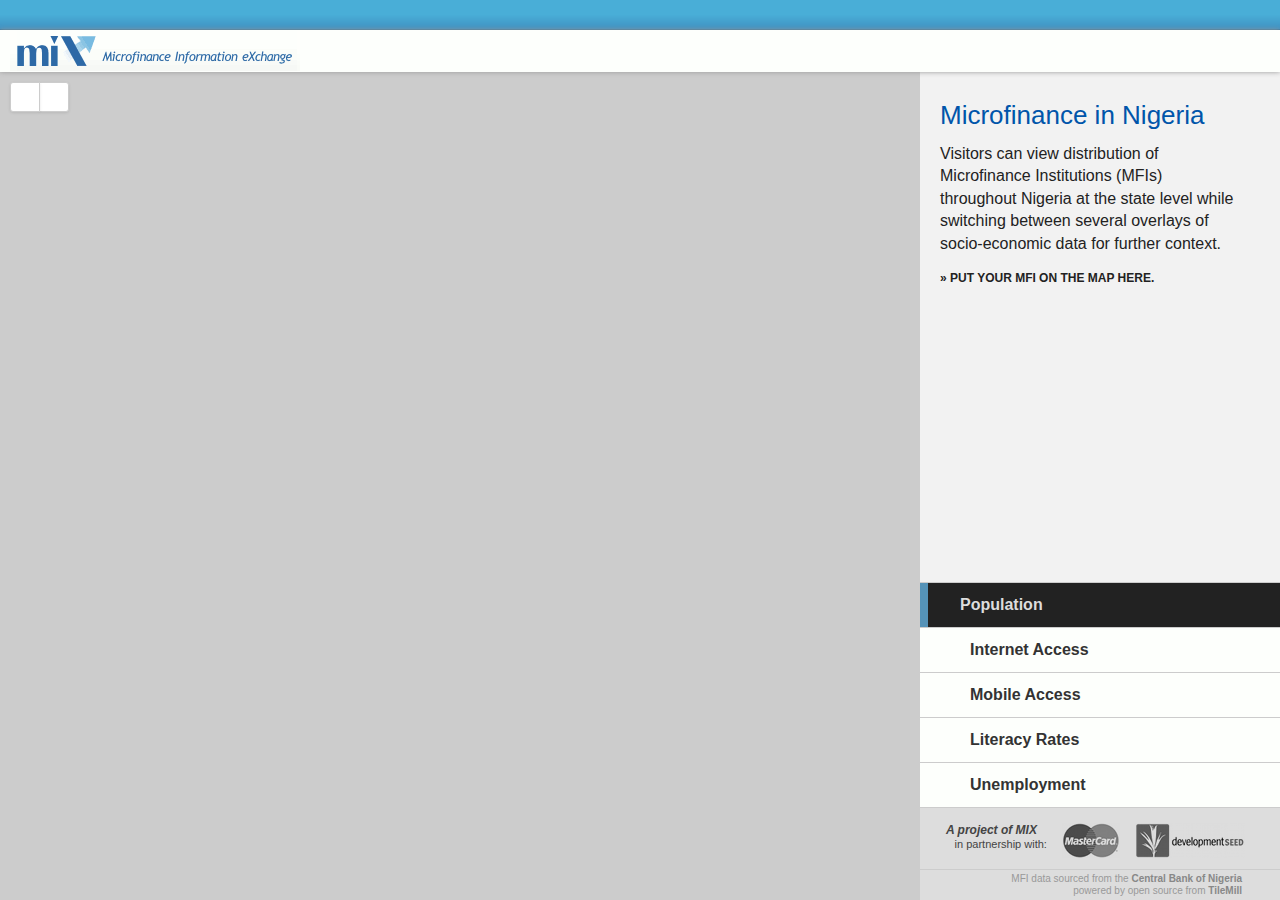
==== staging/index.html @ 4a8c9562 "adding staging directory; using legend compositing" ====
<?xml version="1.0" encoding="UTF-8"?> 
<!DOCTYPE html PUBLIC "-//W3C//DTD XHTML 1.0 Strict//EN" "http://www.w3.org/TR/xhtml1/DTD/xhtml1-strict.dtd">
<html xmlns="http://www.w3.org/1999/xhtml" xml:lang="en" lang="en">

<head>
  <meta http-equiv="Content-Type" content="text/html; charset=UTF-8" />
  <title>MIX | Microfinance in Nigeria</title>
  <link rel="shortcut icon" href="images/mixmarket_favicon.ico" type="image/x-icon" />
  
   <script src='scripts/jquery-1.6.1.min.js' type='text/javascript'></script>
   <script src='scripts/modestmaps.min.js' type='text/javascript'></script>
   <script src='scripts/wax.mm.min.js' type='text/javascript'></script>
   <link href='css/controls.css' rel='stylesheet' type='text/css'/>
   <link rel='stylesheet' href='css/reset.css' type='text/css'/>
   <link rel='stylesheet' href='css/style.css' type='text/css'/>
</head>

<body>
  <div class="top">
  </div>
  <div class='header'>
    <div style="float:left;"><a href='http://www.themix.org' class='logoL'>Microfinance Information eXchange</a></div>
  </div>
  
  <div class='about'>
      <h2>Microfinance in Nigeria</h2>
      <p>Visitors can view distribution of Microfinance Institutions (MFIs) throughout Nigeria at the state level while switching between several overlays of socio-economic data for further context.</p>
	   <p class='more'>
	   		<a href="#">&raquo; Put your MFI on the map here.</a>
	   </p>
      <div class="layerswitch">
        <ul class="layers">
        <li><a id="MIX_Nigeria_Population2006" href="#">Population</a></li>
        <li><a id="MIX_Nigeria_InternetAccess" href="#">Internet Access</a></li>
        <li><a id="MIX_Nigeria_MobileAccess" href="#">Mobile Access</a></li>
        <li><a id="MIX_Nigeria_LiteracyRates" href="#">Literacy Rates</a></li>
        <li><a id="MIX_Nigeria_Unemployment" href="#">Unemployment</a></li>
        </ul>
     </div>
      <div class="partners">
        <div class="partL">
          <span class="projectof">A project of MIX&nbsp;&nbsp;&nbsp;</span><br />      
	       in partnership with:
	     </div>
	     <div class="partimg">
	       <a href="http://www.mastercard.com" target="_blank"><img src="images/logo_mc_bw2.png" alt="mastercard" /></a>&nbsp;&nbsp;&nbsp;&nbsp;&nbsp;<a target="_blank" href="http://www.developmentseed.org"><img src="images/logo_ds_bw2.png" alt="development seed" /></a>
	     </div>
      </div>
      <div class="tmlink">
        MFI data sourced from the <a target='_blank' href='http://www.cenbank.org'>Central Bank of Nigeria</a><br />
        powered by open source from <a target='_blank' href='http://tilemill.com'>TileMill</a></div>
  </div>
  
  <div id='map'>
  </div>
  
  <script type="text/javascript">
    //global vars
    var m,
      legend,
      mm = com.modestmaps;
    
    $(function() {
      // Default active class to population
      $('a#MIX_Nigeria_Population2006').addClass('active'); 
      
      // Build map
      m = new mm.Map('map',
          new wax.mm.provider({
          baseUrl: ['http://a.staging.mapbox.com/mix/',
                    'http://b.staging.mapbox.com/mix/',
                    'http://c.staging.mapbox.com/mix/',
                    'http://d.staging.mapbox.com/mix/'],
          layerName: [
              'world-blank',
              'world-urban-areas',
              'MIX_Nigeria_Population2006',
              'Nigeria-LGA-borders',
              'world-borders-dark',
              'MIX_Nigeria_Sharialine',
              'mix-nigeria-mfis'].join(','),
          zoomRange: [4, 8]}),
          null,
          [
            new mm.DragHandler,
            new mm.DoubleClickHandler,
            new mm.TouchHandler,
            new mm.MouseWheelHandler
         ]);
      wax.mm.interaction(m);
      wax.mm.zoomer(m);
      wax.mm.zoombox(m);
      legend = wax.mm.legend(m);
      m.setCenterZoom(new mm.Location(9.5,12), 6);
    });
     
    $('.layers li a').click(function() {
      // Layer switcher
      m.setProvider(new wax.mm.provider({
          baseUrl: [
              'http://a.staging.mapbox.com/mix/',
              'http://b.staging.mapbox.com/mix/',
              'http://c.staging.mapbox.com/mix/',
              'http://d.staging.mapbox.com/mix/'],
          layerName: [
              'world-blank',
              'world-urban-areas',
              this.id,
              'Nigeria-LGA-borders',
              'world-borders-dark',
              'MIX_Nigeria_Sharialine',
              'mix-nigeria-mfis'].join(','),
          filetype: '.png',
          zoomRange: [4, 8]
      }));

      // Re-render the legend with the new tileset.
      legend.legend.render([
          m.provider.getTileUrl({
              zoom: 0,
              column: 0,
              row: 0
          })
      ]);

      $('.layers li a').removeClass('active');
      $(this).addClass('active');
    });
  </script>
</body>
</html>
---- staging/css/controls.css ----
a.wax-fullscreen {
  /* TODO: sprite-based fullscreen button */
  position: absolute;
  top: 5px;
  left: 5px;
  z-index: 99999;
  }
/*
a.zoomer {
  text-decoration:none;
  position:absolute;
  background-color:#444;
  color:#fff;
  line-height:25px;
  font-size:20px;
  z-index:99999;
  text-align:center;
  width:25px;
  height:25px;
  }

  a.zoomin {
    left:5px;
    }

  a.zoomout {
    left:35px;
    }

  a.zoomdisabled {
    background-color:#333;
    }
*/

.wax-fullscreen-map {
  position:fixed !important;
  width:auto !important;
  height:auto !important;
  top:0;
  left:0;
  right:0;
  bottom:0;
  z-index:999999999999;
  }

.wax-legends {
  position:absolute;
  left:10px;
  bottom:10px;
  z-index:999999;
  }

/*.wax-legends .wax-legend {
  padding:10px;
  background:#333;
  color:#fff;
  }*/

/*
.wax-tooltip {
  z-index:999999;
  position:absolute;
  background:#333;
  color:#fff;
  padding:10px;
  left:10px;
  top:10px;
  max-width:300px;
  opacity:1;
  -webkit-transition:opacity .5s;
  -moz-transition:opacity .5s;
  }
*/
.wax-tooltip.hide { opacity:0; }

.wax-tooltip .close {
  display:block;
  position:absolute;
  top:0px;
  right:0px;
  }

.wax-mobile-body .wax-tooltip {
  position:absolute;
  top:50px;
  }

.zoombox-box,
.boxselector-box {
  margin:0;
  padding:0;
  border:1px dashed #888;
  background: rgba(255,255,255,0.25);
  position: absolute;
  top: 0;
  left: 0;
  width: 0;
  height: 0;
  display: none;
  }

.zoombox-box-container,
.boxselector-box-container,
.pointselector-box-container {
  margin:0;
  padding:0;
  position:absolute;
  background: url(blank.gif);
  top:0;
  left:0;
  }

.wax-point-div {
  width:10px;
  height:10px;
  margin-left:-5px;
  margin-top:-5px;
  background:#fff;
  border:1px solid #333;
  -webkit-border-radius:5px;
  }
  

/* * * * */


.wax-legends,
.wax-tooltip {
  position:absolute;
  z-index:999999;
  right:10px;
  }

.wax-legends { bottom:10px; }
.wax-tooltip { top:10px; }

.wax-legend,
.wax-tooltip {
  font:normal 13px/20px Arial,sans-serif;
  color:#222;
  min-width:180px;
  max-width:280px;
  max-height:400px;
  padding:4px 9px;
  border:1px solid #ccc;
  background:transparent url(http://tiles.mapbox.com/assets/tilestream/images/mask.png) repeat;
  overflow:auto;
  border-radius:3px;
  -moz-border-radius:3px;
  -webkit-border-radius:3px;
  box-shadow:rgba(0,0,0,0.1) 0px 1px 3px;
  -moz-box-shadow:rgba(0,0,0,0.1) 0px 1px 3px;
  -webkit-box-shadow:rgba(0,0,0,0.1) 0px 1px 3px;
  }

.wax-tooltip .close,
.zoomer {
  text-indent:-9999px;
  overflow:hidden;
  display:block;
  position:absolute;
  border:1px solid #ccc;
  text-indent:-9999px;
  overflow:hidden;
  }

.wax-tooltip .close:active,
.zoomer:active {
  margin-top:1px;
  border-color:#bbb;
  background-color:#ddd;
  box-shadow:inset rgba(0,0,0,0.1) 0px 1px 3px;
  -moz-box-shadow:inset rgba(0,0,0,0.1) 0px 1px 3px;
  -webkit-box-shadow:inset rgba(0,0,0,0.1) 0px 1px 3px;
  }

.wax-tooltip .close {
  top:4px;
  right:4px;
  width:18px;
  height:18px;
  background:#fff url(http://tiles.mapbox.com/assets/tilestream/images/controls.png) -6px -6px no-repeat;
  border-radius:3px;
  -moz-border-radius:3px;
  -webkit-border-radius:3px;
  }

.zoomer {
  left:10px;
  top:10px;
  width:28px;
  height:28px;
  background:#fff url(http://tiles.mapbox.com/assets/tilestream/images/controls.png) 30px 30px no-repeat;
  box-shadow:rgba(0,0,0,0.1) 0px 1px 3px;
  -moz-box-shadow:rgba(0,0,0,0.1) 0px 1px 3px;
  -webkit-box-shadow:rgba(0,0,0,0.1) 0px 1px 3px;
  }

.zoomin {
  background-position:-31px -1px;
  left:39px;
  border-radius:0px 3px 3px 0px;
  -moz-border-radius:0px 3px 3px 0px;
  -webkit-border-radius:0px 3px 3px 0px;
  }

.zoomout {
  background-position:-61px -1px;
  border-radius:3px 0px 0px 3px;
  -moz-border-radius:3px 0px 0px 3px;
  -webkit-border-radius:3px 0px 0px 3px;
  }
---- staging/css/style.css ----
/*@font-face {
  font-family:NewsGothic;
  src:url('../fonts/NewsGothic-Book-webfont.ttf');
  }

@font-face {
  font-family:NewsGothic;
  font-weight:bold;
  src:url('../fonts/NewsGothic-DemiBold-webfont.ttf');
  }*/

body {
  font:16px/20px NewsGothic,Arial,sans-serif;
  color:#222;
  background:#ccc;
  margin:0px;
  padding:0px;
  height:100%;
  }

a {
  color:#222;
  font-weight:bold;
  text-decoration:none;
  }

/**
 * Header, footer, about wrappers
 */
.top,
.header,
.footer {
  position:fixed;
  z-index:1;
  }
  
.top {
	top:0px;
	left:0px;
	right:0px;
	background:url(../images/mixsprite.png) 0px -190px repeat-x;
	height:30px;
	z-index:3;
}

.header,
.footer {
  z-index:3;
  box:shadow::#999 0px 0px 5px;
  -moz-box-shadow:#999 0px 0px 5px;
  -webkit-box-shadow:#999 0px 0px 5px;
  }

.header {
  top:30px;
  left:0px;
  right:0px;
  background:#fdfffc;
  padding:0px 10px;
  height:42px;
  line-height:42px;
  }

a.logoL {
  display:block;
  width:290px;
  height:40px;
  background:url(../images/mix_logo_new.png) 0px 0px no-repeat;
  text-indent:-9999px;
  overflow:hidden;
  margin:1px 0px;
  }
  
a.logoR {
  display:block;
  width:83px;
  height:50px;
  background:url(../images/logo_mc.png) 0px 0px no-repeat;
  text-indent:-9999px;
  overflow:hidden;
  margin:5px 0px;
  }
  
/**
 * Legend
 */
#legend {
	z-index:2;
	position:fixed;
	left:10px;
	bottom:35px;
	width:215px;
	height:195px;
	background:url(../images/oti_legend2.png);
	box:shadow::#999 2px 2px 5px;
   -moz-box-shadow:#999 2px 2px 5px;
   -webkit-box-shadow:#999 2px 2px 5px;
   padding:10px;
   font-size:12px;
	}
	
ul.legend {
	margin:10px;
}
	
ul.legend li {
	padding-top:10px;
}

.legcolor {
	float:left;
	width:35px;
	height:20px;
	margin-right:10px;
	border:1px solid #999;
}

.footer {
  font:13px/15px NewsGothic,Arial,sans-serif;
  bottom:0px;
  left:0px;
  right:0px;
  background:url(../images/sprite.png) 0px -250px repeat-x;
  padding:10px 15px;
  height:30px;
  }

/**
 * About text and formatting
 */
h1, h2, h3, h4, h5, h6, p { margin:0px 0px 8px; }

.about {
	position:absolute;
  top:72px;
  right:0px;
  bottom:0px;
  width:300px;
  background:#f2f2f2;
  padding:30px 40px 40px 20px;
  border-left:2px solid #ccc;
  z-index:1;
  overflow: hidden;
  }
  
.about p {
	line-height:1.4em;
}

.about p a:hover {
	text-decoration: underline;
	} 
  
.more {
	margin-top:15px;
  font-size:12px;
  text-transform:uppercase;
  font-weight:bold;
  }
  
.layerswitch {
	position:fixed;
	bottom:113px;
	right:0px;
	height:205px;
	width:360px;
}

ul.layers {
	width:100%;
}

ul.layers li {
	list-style:none;
	background-color:#fdfffc;
	border-top:1px solid #ccc;
}

ul.layers li a {
	display:block;
	text-decoration:none;
	color:#333;
	font-size:16px;
	padding:12px 5px 12px 50px;
}

ul.layers li a:active, ul.layers li a.active {
	background:#222;
	color:#ddd;
	padding-left:32px;
	border-left:8px solid #5593B8;
}
  
.partners {
	position:fixed;
	bottom:22px;
	right:0px;
	height:45px;
	width:340px;
	text-align:center;
	font-size:11px;
	color:#444;
	padding:15px 10px 10px 10px;
	background:#ddd;
	border-top:1px solid #ccc;
	border-left:2px solid #ccc;
}

.partL {
	float:left;
	text-align:right;
	padding-left:16px;
	line-height:14px;
}

.projectof {
	font-weight:bold;
	font-style:italic;
	font-size:12px;
	}
	

.partimg {
	float:right;
	padding-right:25px;
}

.tmlink {
	position:fixed;
	bottom:0px;
	right:0px;
	width:312px;
	height:27px;
	border-left:2px solid #ccc;
	border-top:1px solid #ccc;
	font-size:10px;
	color:#999;
	text-align:right;
	padding:3px 38px 0px 10px;
	background:#ddd;
	line-height:12px;
}

.tmlink a {
	color:#888;
}

h2 {
  font-weight:normal;
  line-height:26px;
  font-size:26px;
  color:#05a;
  /*color:#c33;*/
  margin-bottom:15px;
  }
  
h3 {
	font-weight:bold;
	font-size:14;
	color:#333;
}

.ts-map {
 position: fixed !important;
 top: 0 !important;
 right: 0 !important;
 bottom: 0 !important;
 left: 0 !important;
 height: 100% !important;
 width: 100% !important; 
}

#map {
  position:fixed !important;
  height:100% !important;
  top:0px;
  left:0px;
  right:0px;
  bottom:0px;
  /*background:url(../images/tempbg.png);*/
  }

/**
 * Zoom controls
 */
.zoomer {
	top:82px !important;
}

.wax-tooltip {
	postition:fixed !important;
	max-width: 100% !important;
	/*width: 300px !important;
	max-height:800px !important;*/
	top:80px !important;
	right:370px !important;
	height: 100&;
	box:shadow::#999 2px 2px 5px !important;
   -moz-box-shadow:#999 2px 2px 5px !important;
   -webkit-box-shadow:#999 2px 2px 5px !important;
}
.wax-tooltip div {
	width: 100% !important;
}

.wax-legends {
	position:fixed !important;
	left:10px !important;
	bottom:10px !important;
	max-width:250px !important;
}

.mfi-legend {
  border-bottom: 1px solid #CCC;
  padding-bottom: 5px;
}
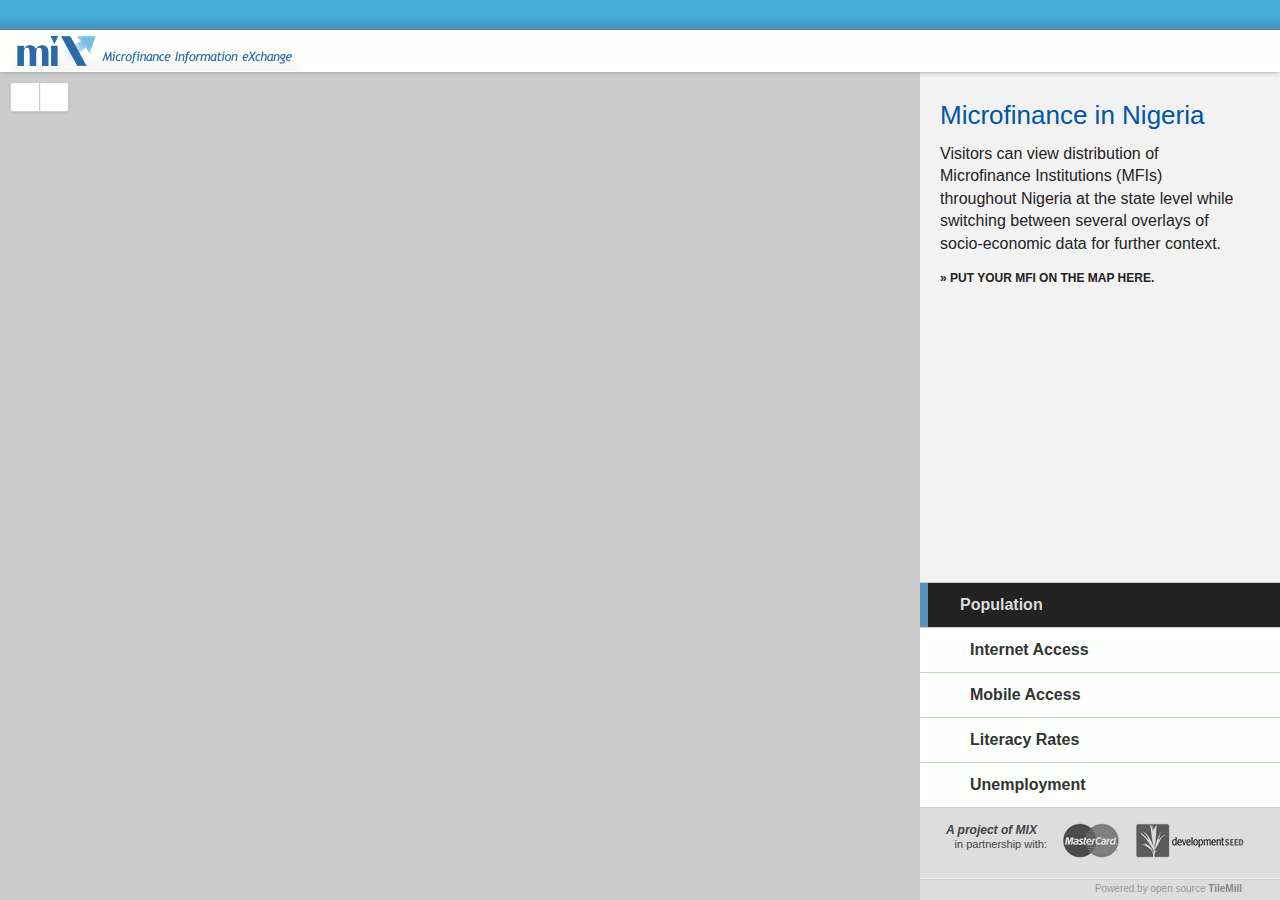
==== commit 447b6ea7: "removing source link from lower right" ====
--- a/staging/index.html
+++ b/staging/index.html
@@ -47,8 +47,7 @@
 	     </div>
       </div>
       <div class="tmlink">
-        MFI data sourced from the <a target='_blank' href='http://www.cenbank.org'>Central Bank of Nigeria</a><br />
-        powered by open source from <a target='_blank' href='http://tilemill.com'>TileMill</a></div>
+        Powered by open source <a target='_blank' href='http://tilemill.com'>TileMill</a></div>
   </div>
   
   <div id='map'>
--- a/staging/css/style.css
+++ b/staging/css/style.css
@@ -230,7 +230,7 @@
 	bottom:0px;
 	right:0px;
 	width:312px;
-	height:27px;
+	height:17px;
 	border-left:2px solid #ccc;
 	border-top:1px solid #ccc;
 	font-size:10px;
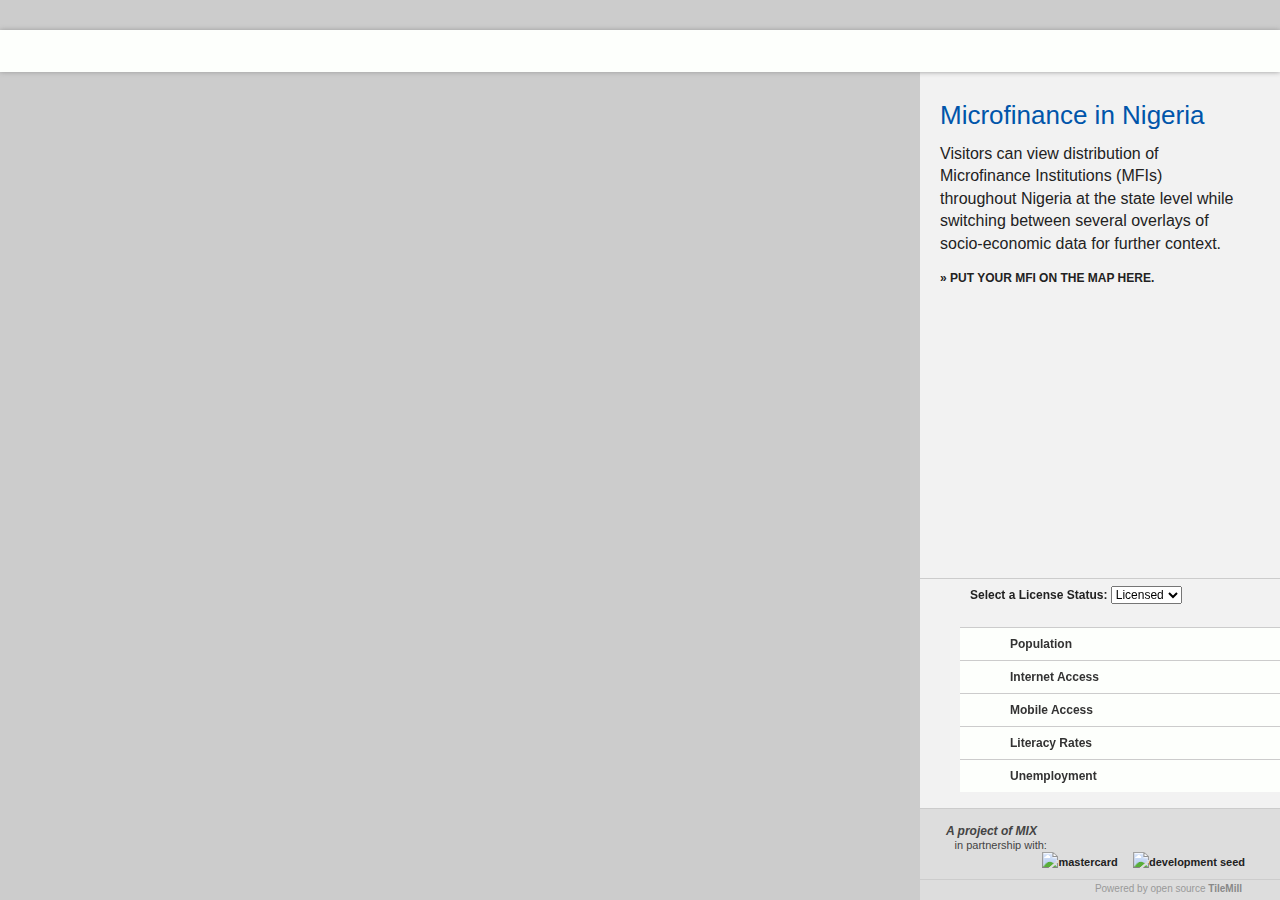
==== commit efcc9cfe: "updating styles and adding license status switch" ====
--- a/staging/index.html
+++ b/staging/index.html
@@ -29,6 +29,13 @@
 	   		<a href="#">&raquo; Put your MFI on the map here.</a>
 	   </p>
       <div class="layerswitch">
+        <div class="status-switch">
+          <label for="status-select">Select a License Status:</label>
+          <select id="status-select">
+            <option id="mix-nigeria-mfi-licensed">Licensed</option>
+            <option id="mix-nigeria-mfi-revoked">Revoked</option>
+          </select>
+        </div>
         <ul class="layers">
         <li><a id="MIX_Nigeria_Population2006" href="#">Population</a></li>
         <li><a id="MIX_Nigeria_InternetAccess" href="#">Internet Access</a></li>
@@ -57,7 +64,9 @@
     //global vars
     var m,
       legend,
-      mm = com.modestmaps;
+      mm = com.modestmaps,
+      activeStatus = 'mix-nigeria-mfi-licensed';
+      activeLayer = 'MIX_Nigeria_Population2006';
     
     $(function() {
       // Default active class to population
@@ -66,19 +75,19 @@
       // Build map
       m = new mm.Map('map',
           new wax.mm.provider({
-          baseUrl: ['http://a.staging.mapbox.com/mix/',
-                    'http://b.staging.mapbox.com/mix/',
-                    'http://c.staging.mapbox.com/mix/',
-                    'http://d.staging.mapbox.com/mix/'],
+          baseUrl: ['http://a.tiles.mapbox.com/mix/',
+                    'http://b.tiles.mapbox.com/mix/',
+                    'http://c.tiles.mapbox.com/mix/',
+                    'http://d.tiles.mapbox.com/mix/'],
           layerName: [
-              'world-blank',
+              'mapbox.world-blank-bright',
               'world-urban-areas',
               'MIX_Nigeria_Population2006',
               'Nigeria-LGA-borders',
-              'world-borders-dark',
-              'MIX_Nigeria_Sharialine',
-              'mix-nigeria-mfis'].join(','),
-          zoomRange: [4, 8]}),
+              'mapbox.world-borders-dark',
+              'mix-nigeria-sharialine',
+              'mix-nigeria-mfi-licensed'].join(','),
+          zoomRange: [4, 10]}),
           null,
           [
             new mm.DragHandler,
@@ -95,22 +104,22 @@
      
     $('.layers li a').click(function() {
       // Layer switcher
+      activeLayer = this.id;
       m.setProvider(new wax.mm.provider({
           baseUrl: [
-              'http://a.staging.mapbox.com/mix/',
-              'http://b.staging.mapbox.com/mix/',
-              'http://c.staging.mapbox.com/mix/',
-              'http://d.staging.mapbox.com/mix/'],
+              'http://a.tiles.mapbox.com/mix/',
+              'http://b.tiles.mapbox.com/mix/',
+              'http://c.tiles.mapbox.com/mix/',
+              'http://d.tiles.mapbox.com/mix/'],
           layerName: [
-              'world-blank',
+              'mapbox.world-blank-bright',
               'world-urban-areas',
-              this.id,
+              activeLayer,
               'Nigeria-LGA-borders',
-              'world-borders-dark',
-              'MIX_Nigeria_Sharialine',
-              'mix-nigeria-mfis'].join(','),
-          filetype: '.png',
-          zoomRange: [4, 8]
+              'mapbox.world-borders-dark',
+              'mix-nigeria-sharialine',
+              activeStatus].join(','),
+          zoomRange: [4, 10]
       }));
 
       // Re-render the legend with the new tileset.
@@ -125,6 +134,37 @@
       $('.layers li a').removeClass('active');
       $(this).addClass('active');
     });
+
+    $('#status-select').change(function() {
+      // Layer switcher
+      activeStatus = $('#status-select option:selected')[0].id;
+      m.setProvider(new wax.mm.provider({
+          baseUrl: [
+              'http://a.tiles.mapbox.com/mix/',
+              'http://b.tiles.mapbox.com/mix/',
+              'http://c.tiles.mapbox.com/mix/',
+              'http://d.tiles.mapbox.com/mix/'],
+          layerName: [
+              'mapbox.world-blank-bright',
+              'world-urban-areas',
+              activeLayer,
+              'Nigeria-LGA-borders',
+              'mapbox.world-borders-dark',
+              'mix-nigeria-sharialine',
+              activeStatus].join(','),
+          zoomRange: [4, 10]
+      }));
+
+      // Re-render the legend with the new tileset.
+      legend.legend.render([
+          m.provider.getTileUrl({
+              zoom: 0,
+              column: 0,
+              row: 0
+          })
+      ]);
+    });
+
   </script>
 </body>
 </html>
--- a/staging/css/style.css
+++ b/staging/css/style.css
@@ -35,12 +35,12 @@
   }
   
 .top {
-	top:0px;
-	left:0px;
-	right:0px;
-	background:url(../images/mixsprite.png) 0px -190px repeat-x;
-	height:30px;
-	z-index:3;
+    top:0px;
+    left:0px;
+    right:0px;
+    background:url(../images/mixsprite.png) 0px -190px repeat-x;
+    height:30px;
+    z-index:3;
 }
 
 .header,
@@ -85,34 +85,34 @@
  * Legend
  */
 #legend {
-	z-index:2;
-	position:fixed;
-	left:10px;
-	bottom:35px;
-	width:215px;
-	height:195px;
-	background:url(../images/oti_legend2.png);
-	box:shadow::#999 2px 2px 5px;
+    z-index:2;
+    position:fixed;
+    left:10px;
+    bottom:35px;
+    width:215px;
+    height:195px;
+    background:url(../images/oti_legend2.png);
+    box:shadow::#999 2px 2px 5px;
    -moz-box-shadow:#999 2px 2px 5px;
    -webkit-box-shadow:#999 2px 2px 5px;
    padding:10px;
    font-size:12px;
-	}
-	
+    }
+    
 ul.legend {
-	margin:10px;
-}
-	
+    margin:10px;
+}
+    
 ul.legend li {
-	padding-top:10px;
+    padding-top:10px;
 }
 
 .legcolor {
-	float:left;
-	width:35px;
-	height:20px;
-	margin-right:10px;
-	border:1px solid #999;
+    float:left;
+    width:35px;
+    height:20px;
+    margin-right:10px;
+    border:1px solid #999;
 }
 
 .footer {
@@ -131,7 +131,7 @@
 h1, h2, h3, h4, h5, h6, p { margin:0px 0px 8px; }
 
 .about {
-	position:absolute;
+    position:absolute;
   top:72px;
   right:0px;
   bottom:0px;
@@ -144,105 +144,119 @@
   }
   
 .about p {
-	line-height:1.4em;
+    line-height:1.4em;
 }
 
 .about p a:hover {
-	text-decoration: underline;
-	} 
+    text-decoration: underline;
+    } 
   
 .more {
-	margin-top:15px;
+    margin-top:15px;
   font-size:12px;
   text-transform:uppercase;
   font-weight:bold;
   }
   
 .layerswitch {
-	position:fixed;
-	bottom:113px;
-	right:0px;
-	height:205px;
-	width:360px;
+    position:fixed;
+    bottom:92px;
+    right:0px;
+    max-height:300px;
+    width:360px;
 }
 
 ul.layers {
-	width:100%;
+    width:100%;
 }
 
 ul.layers li {
-	list-style:none;
-	background-color:#fdfffc;
-	border-top:1px solid #ccc;
+    list-style:none;
+    background-color:#fdfffc;
+    border-top:1px solid #ccc;
 }
 
 ul.layers li a {
-	display:block;
-	text-decoration:none;
-	color:#333;
-	font-size:16px;
-	padding:12px 5px 12px 50px;
+    display:block;
+    text-decoration:none;
+    color:#333;
+    font-size: 12px;
+    padding:6px 5px 6px 50px;
 }
 
 ul.layers li a:active, ul.layers li a.active {
-	background:#222;
-	color:#ddd;
-	padding-left:32px;
-	border-left:8px solid #5593B8;
-}
-  
+    background:#222;
+    color:#ddd;
+    padding-left:32px;
+    border-left:8px solid #5593B8;
+}
+
+.status-switch {
+  padding: 6px 0 6px 50px;
+  font-size: 12px;
+  border-top: 1px solid #CCC;
+}
+
+.status-switch label {
+  font-weight: bold;
+}
+
+.status-switch select {
+  font-size: 12px;
+}
+
 .partners {
-	position:fixed;
-	bottom:22px;
-	right:0px;
-	height:45px;
-	width:340px;
-	text-align:center;
-	font-size:11px;
-	color:#444;
-	padding:15px 10px 10px 10px;
-	background:#ddd;
-	border-top:1px solid #ccc;
-	border-left:2px solid #ccc;
+    position:fixed;
+    bottom:21px;
+    right:0px;
+    height:45px;
+    width:340px;
+    text-align:center;
+    font-size:11px;
+    color:#444;
+    padding:15px 10px 10px 10px;
+    background:#ddd;
+    border-top:1px solid #ccc;
+    border-left:2px solid #ccc;
 }
 
 .partL {
-	float:left;
-	text-align:right;
-	padding-left:16px;
-	line-height:14px;
+    float:left;
+    text-align:right;
+    padding-left:16px;
+    line-height:14px;
 }
 
 .projectof {
-	font-weight:bold;
-	font-style:italic;
-	font-size:12px;
-	}
-	
+    font-weight:bold;
+    font-style:italic;
+    font-size:12px;
+    }
+    
 
 .partimg {
-	float:right;
-	padding-right:25px;
+    float:right;
+    padding-right:25px;
 }
 
 .tmlink {
-	position:fixed;
-	bottom:0px;
-	right:0px;
-	width:312px;
-	height:17px;
-	border-left:2px solid #ccc;
-	border-top:1px solid #ccc;
-	font-size:10px;
-	color:#999;
-	text-align:right;
-	padding:3px 38px 0px 10px;
-	background:#ddd;
-	line-height:12px;
+    position:fixed;
+    bottom:0px;
+    right:0px;
+    width:312px;
+    height:17px;
+    border-left:2px solid #ccc;
+    border-top:1px solid #ccc;
+    font-size:10px;
+    color:#999;
+    text-align:right;
+    padding:3px 38px 0px 10px;
+    background:#ddd;
+    line-height:12px;
 }
 
 .tmlink a {
-	color:#888;
+    color:#888;
 }
 
 h2 {
@@ -255,9 +269,9 @@
   }
   
 h3 {
-	font-weight:bold;
-	font-size:14;
-	color:#333;
+    font-weight:bold;
+    font-size:14;
+    color:#333;
 }
 
 .ts-map {
@@ -284,33 +298,34 @@
  * Zoom controls
  */
 .zoomer {
-	top:82px !important;
+    top:82px !important;
 }
 
 .wax-tooltip {
-	postition:fixed !important;
-	max-width: 100% !important;
-	/*width: 300px !important;
-	max-height:800px !important;*/
-	top:80px !important;
-	right:370px !important;
-	height: 100&;
-	box:shadow::#999 2px 2px 5px !important;
+    postition:fixed !important;
+    max-width: 100% !important;
+    /*width: 300px !important;
+    max-height:800px !important;*/
+    top:80px !important;
+    right:370px !important;
+    height: 100&;
+    box:shadow::#999 2px 2px 5px !important;
    -moz-box-shadow:#999 2px 2px 5px !important;
    -webkit-box-shadow:#999 2px 2px 5px !important;
 }
 .wax-tooltip div {
-	width: 100% !important;
+    width: 100% !important;
 }
 
 .wax-legends {
-	position:fixed !important;
-	left:10px !important;
-	bottom:10px !important;
-	max-width:250px !important;
+    position:fixed !important;
+    left:10px !important;
+    bottom:10px !important;
+    max-width:250px !important;
 }
 
 .mfi-legend {
   border-bottom: 1px solid #CCC;
   padding-bottom: 5px;
 }
+  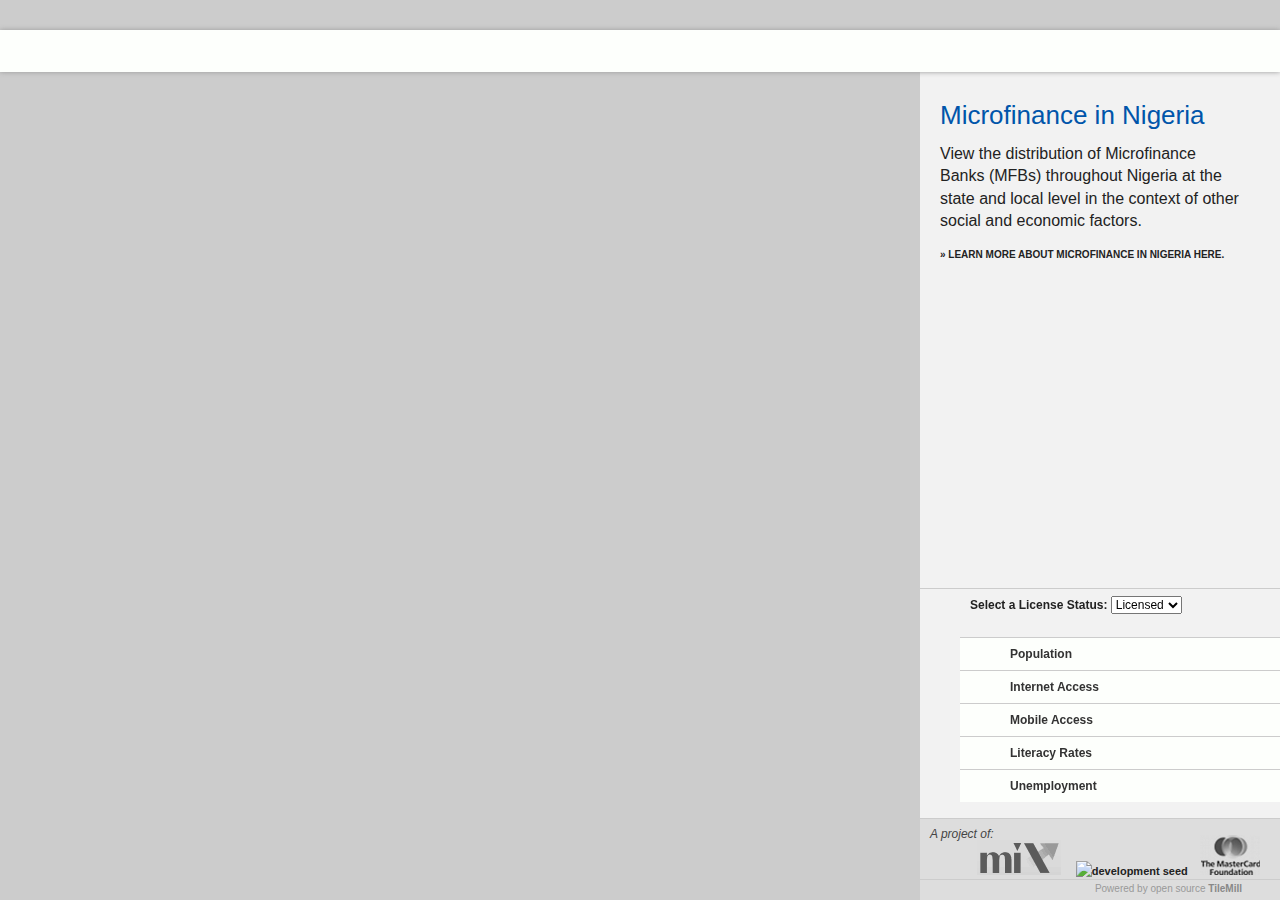
==== commit 445202e3: "upgrading to Wax 3.x" ====
--- a/staging/index.html
+++ b/staging/index.html
@@ -24,16 +24,16 @@
   
   <div class='about'>
       <h2>Microfinance in Nigeria</h2>
-      <p>Visitors can view distribution of Microfinance Institutions (MFIs) throughout Nigeria at the state level while switching between several overlays of socio-economic data for further context.</p>
+      <p>View the distribution of Microfinance Banks (MFBs) throughout Nigeria at the state and local level in the context of other social and economic factors.</p>
 	   <p class='more'>
-	   		<a href="#">&raquo; Put your MFI on the map here.</a>
+	   		<a href="http://www.mixmarket.org/mfi/country/Nigeria">&raquo; Learn more about microfinance in Nigeria here.</a>
 	   </p>
       <div class="layerswitch">
         <div class="status-switch">
           <label for="status-select">Select a License Status:</label>
           <select id="status-select">
-            <option id="mix-nigeria-mfi-licensed">Licensed</option>
-            <option id="mix-nigeria-mfi-revoked">Revoked</option>
+            <option id="mix-nigeria-mfb-licensed">Licensed</option>
+            <option id="mix-nigeria-mfb-revoked">Revoked</option>
           </select>
         </div>
         <ul class="layers">
@@ -46,11 +46,10 @@
      </div>
       <div class="partners">
         <div class="partL">
-          <span class="projectof">A project of MIX&nbsp;&nbsp;&nbsp;</span><br />      
-	       in partnership with:
+          <span class="projectof">A project of:&nbsp;&nbsp;&nbsp;</span><br />
 	     </div>
 	     <div class="partimg">
-	       <a href="http://www.mastercard.com" target="_blank"><img src="images/logo_mc_bw2.png" alt="mastercard" /></a>&nbsp;&nbsp;&nbsp;&nbsp;&nbsp;<a target="_blank" href="http://www.developmentseed.org"><img src="images/logo_ds_bw2.png" alt="development seed" /></a>
+	       <a href="http://www.mixmarket.org" target="_blank"><img src="images/logo_mix_bw2.png" alt="MIX" /></a>&nbsp;&nbsp;&nbsp;&nbsp;&nbsp;<a target="_blank" href="http://www.developmentseed.org"><img src="images/logo_ds_bw2.png" alt="development seed" /></a>&nbsp;&nbsp;&nbsp;&nbsp;<a target="_blank" href="http://www.mastercardfdn.org/"><img src="images/logo_mcf_bw.jpg" alt="MCF" /></a>
 	     </div>
       </div>
       <div class="tmlink">
@@ -63,108 +62,110 @@
   <script type="text/javascript">
     //global vars
     var m,
-      legend,
-      mm = com.modestmaps,
-      activeStatus = 'mix-nigeria-mfi-licensed';
-      activeLayer = 'MIX_Nigeria_Population2006';
+    legend,
+    mm = com.modestmaps,
+    activeStatus = 'mix-nigeria-mfb-licensed',
+    activeLayer = 'MIX_Nigeria_Population2006',
+    layers = [
+    	'mapbox.world-blank-bright',
+        'world-urban-areas',
+        activeLayer,
+        'Nigeria-LGA-borders',
+        'mapbox.world-borders-dark',
+        'mix-nigeria-sharialine',
+        activeStatus].join(','),
+    url = 'http://a.tiles.mapbox.com/mix/1.0.0/' + layers + '/layer.json';
     
-    $(function() {
-      // Default active class to population
-      $('a#MIX_Nigeria_Population2006').addClass('active'); 
-      
-      // Build map
-      m = new mm.Map('map',
-          new wax.mm.provider({
-          baseUrl: ['http://a.tiles.mapbox.com/mix/',
-                    'http://b.tiles.mapbox.com/mix/',
-                    'http://c.tiles.mapbox.com/mix/',
-                    'http://d.tiles.mapbox.com/mix/'],
-          layerName: [
-              'mapbox.world-blank-bright',
-              'world-urban-areas',
-              'MIX_Nigeria_Population2006',
-              'Nigeria-LGA-borders',
-              'mapbox.world-borders-dark',
-              'mix-nigeria-sharialine',
-              'mix-nigeria-mfi-licensed'].join(','),
-          zoomRange: [4, 10]}),
-          null,
-          [
-            new mm.DragHandler,
-            new mm.DoubleClickHandler,
-            new mm.TouchHandler,
-            new mm.MouseWheelHandler
-         ]);
-      wax.mm.interaction(m);
-      wax.mm.zoomer(m);
-      wax.mm.zoombox(m);
-      legend = wax.mm.legend(m);
-      m.setCenterZoom(new mm.Location(9.5,12), 6);
-    });
-     
-    $('.layers li a').click(function() {
-      // Layer switcher
-      activeLayer = this.id;
-      m.setProvider(new wax.mm.provider({
-          baseUrl: [
-              'http://a.tiles.mapbox.com/mix/',
-              'http://b.tiles.mapbox.com/mix/',
-              'http://c.tiles.mapbox.com/mix/',
-              'http://d.tiles.mapbox.com/mix/'],
-          layerName: [
-              'mapbox.world-blank-bright',
-              'world-urban-areas',
-              activeLayer,
-              'Nigeria-LGA-borders',
-              'mapbox.world-borders-dark',
-              'mix-nigeria-sharialine',
-              activeStatus].join(','),
-          zoomRange: [4, 10]
-      }));
-
-      // Re-render the legend with the new tileset.
-      legend.legend.render([
-          m.provider.getTileUrl({
-              zoom: 0,
-              column: 0,
-              row: 0
-          })
-      ]);
-
-      $('.layers li a').removeClass('active');
-      $(this).addClass('active');
-    });
-
-    $('#status-select').change(function() {
-      // Layer switcher
-      activeStatus = $('#status-select option:selected')[0].id;
-      m.setProvider(new wax.mm.provider({
-          baseUrl: [
-              'http://a.tiles.mapbox.com/mix/',
-              'http://b.tiles.mapbox.com/mix/',
-              'http://c.tiles.mapbox.com/mix/',
-              'http://d.tiles.mapbox.com/mix/'],
-          layerName: [
-              'mapbox.world-blank-bright',
-              'world-urban-areas',
-              activeLayer,
-              'Nigeria-LGA-borders',
-              'mapbox.world-borders-dark',
-              'mix-nigeria-sharialine',
-              activeStatus].join(','),
-          zoomRange: [4, 10]
-      }));
-
-      // Re-render the legend with the new tileset.
-      legend.legend.render([
-          m.provider.getTileUrl({
-              zoom: 0,
-              column: 0,
-              row: 0
-          })
-      ]);
-    });
-
+    function getTiles() { 
+	  return [
+	            "http://a.tiles.mapbox.com/mix/1.0.0/"+layers+"/{z}/{x}/{y}.jpg",
+	            "http://b.tiles.mapbox.com/mix/1.0.0/"+layers+"/{z}/{x}/{y}.jpg",
+	            "http://c.tiles.mapbox.com/mix/1.0.0/"+layers+"/{z}/{x}/{y}.jpg",
+	            "http://d.tiles.mapbox.com/mix/1.0.0/"+layers+"/{z}/{x}/{y}.jpg"
+	         ]
+	};
+	
+	function getGrids() { 
+	  return [
+	            "http://a.tiles.mapbox.com/mix/1.0.0/"+layers+"/{z}/{x}/{y}.grid.json",
+	            "http://b.tiles.mapbox.com/mix/1.0.0/"+layers+"/{z}/{x}/{y}.grid.json",
+	            "http://c.tiles.mapbox.com/mix/1.0.0/"+layers+"/{z}/{x}/{y}.grid.json",
+	            "http://d.tiles.mapbox.com/mix/1.0.0/"+layers+"/{z}/{x}/{y}.grid.json"
+	         ]
+	};
+	
+	function refreshMap() {
+		url = 'http://a.tiles.mapbox.com/mix/1.0.0/' + layers + '/layer.json';
+  		wax.tilejson(url, function(tilejson) {
+  			tilejson.minzoom = 4;
+	      	tilejson.maxzoom = 10;
+	      	tilejson.tiles = getTiles();
+	      	tilejson.grids = getGrids();
+	      	m.setProvider(new wax.mm.connector(tilejson));
+		    $('.wax-legends').remove(); 
+		    legend = wax.mm.legend(m, tilejson).appendTo(m.parent);
+		});
+	}
+	
+	$(function (){
+		//build map
+		$('a#MIX_Nigeria_Population2006').addClass('active');
+	    wax.tilejson(url, function(tilejson) {
+	      tilejson.minzoom = 4;
+	      tilejson.maxzoom = 10;
+	      tilejson.tiles = getTiles();
+	      tilejson.grids = getGrids();
+	      
+	      m = new mm.Map('map',
+	        new wax.mm.connector(tilejson),
+	        null,
+	        [
+	          new mm.DragHandler,
+	          new mm.DoubleClickHandler,
+	          new mm.TouchHandler
+	        ]);
+	      wax.mm.interaction(m, tilejson);
+	      wax.mm.zoomer(m, tilejson).appendTo(m.parent);
+	      legend = wax.mm.legend(m, tilejson).appendTo(m.parent);
+	      wax.mm.zoombox(m, tilejson);
+	      
+	      m.setCenterZoom(new mm.Location(9.5, 12), 6);
+	    });
+	    
+	    //contextual layer switching
+	    $('.layers li a').click(function() {
+	    	activeLayer = this.id;
+	    	$('.layers li a').removeClass('active');
+      		$(this).addClass('active');
+	    	layers = [
+            	'mapbox.world-blank-bright',
+              	'world-urban-areas',
+              	activeLayer,
+              	'Nigeria-LGA-borders',
+              	'mapbox.world-borders-dark',
+              	'mix-nigeria-sharialine',
+              	activeStatus
+            ].join(',');
+            
+            refreshMap();
+        });
+        
+        //point data selector
+        $('#status-select').change(function() {
+        	activeStatus = $('#status-select option:selected')[0].id;
+        	layers = [
+            	'mapbox.world-blank-bright',
+              	'world-urban-areas',
+              	activeLayer,
+              	'Nigeria-LGA-borders',
+              	'mapbox.world-borders-dark',
+              	'mix-nigeria-sharialine',
+              	activeStatus
+            ].join(',');
+            
+            refreshMap();
+        });
+	});
   </script>
 </body>
 </html>
--- a/staging/css/style.css
+++ b/staging/css/style.css
@@ -79,50 +79,6 @@
   text-indent:-9999px;
   overflow:hidden;
   margin:5px 0px;
-  }
-  
-/**
- * Legend
- */
-#legend {
-    z-index:2;
-    position:fixed;
-    left:10px;
-    bottom:35px;
-    width:215px;
-    height:195px;
-    background:url(../images/oti_legend2.png);
-    box:shadow::#999 2px 2px 5px;
-   -moz-box-shadow:#999 2px 2px 5px;
-   -webkit-box-shadow:#999 2px 2px 5px;
-   padding:10px;
-   font-size:12px;
-    }
-    
-ul.legend {
-    margin:10px;
-}
-    
-ul.legend li {
-    padding-top:10px;
-}
-
-.legcolor {
-    float:left;
-    width:35px;
-    height:20px;
-    margin-right:10px;
-    border:1px solid #999;
-}
-
-.footer {
-  font:13px/15px NewsGothic,Arial,sans-serif;
-  bottom:0px;
-  left:0px;
-  right:0px;
-  background:url(../images/sprite.png) 0px -250px repeat-x;
-  padding:10px 15px;
-  height:30px;
   }
 
 /**
@@ -153,14 +109,14 @@
   
 .more {
     margin-top:15px;
-  font-size:12px;
+  font-size:10px;
   text-transform:uppercase;
   font-weight:bold;
   }
   
 .layerswitch {
     position:fixed;
-    bottom:92px;
+    bottom:82px;
     right:0px;
     max-height:300px;
     width:360px;
@@ -209,7 +165,7 @@
     position:fixed;
     bottom:21px;
     right:0px;
-    height:45px;
+    height:35px;
     width:340px;
     text-align:center;
     font-size:11px;
@@ -217,18 +173,17 @@
     padding:15px 10px 10px 10px;
     background:#ddd;
     border-top:1px solid #ccc;
-    border-left:2px solid #ccc;
+    border-left:1px solid #ccc;
 }
 
 .partL {
     float:left;
     text-align:right;
-    padding-left:16px;
-    line-height:14px;
+    padding-left:0px;
+    line-height:1px;
 }
 
 .projectof {
-    font-weight:bold;
     font-style:italic;
     font-size:12px;
     }
@@ -236,7 +191,7 @@
 
 .partimg {
     float:right;
-    padding-right:25px;
+    padding-right:10px;
 }
 
 .tmlink {
@@ -301,6 +256,9 @@
     top:82px !important;
 }
 
+/**
+ * Interaction
+ */
 .wax-tooltip {
     postition:fixed !important;
     max-width: 100% !important;
@@ -317,6 +275,9 @@
     width: 100% !important;
 }
 
+/**
+ * Legend
+ */
 .wax-legends {
     position:fixed !important;
     left:10px !important;
@@ -324,7 +285,7 @@
     max-width:250px !important;
 }
 
-.mfi-legend {
+.mfb-legend {
   border-bottom: 1px solid #CCC;
   padding-bottom: 5px;
 }
